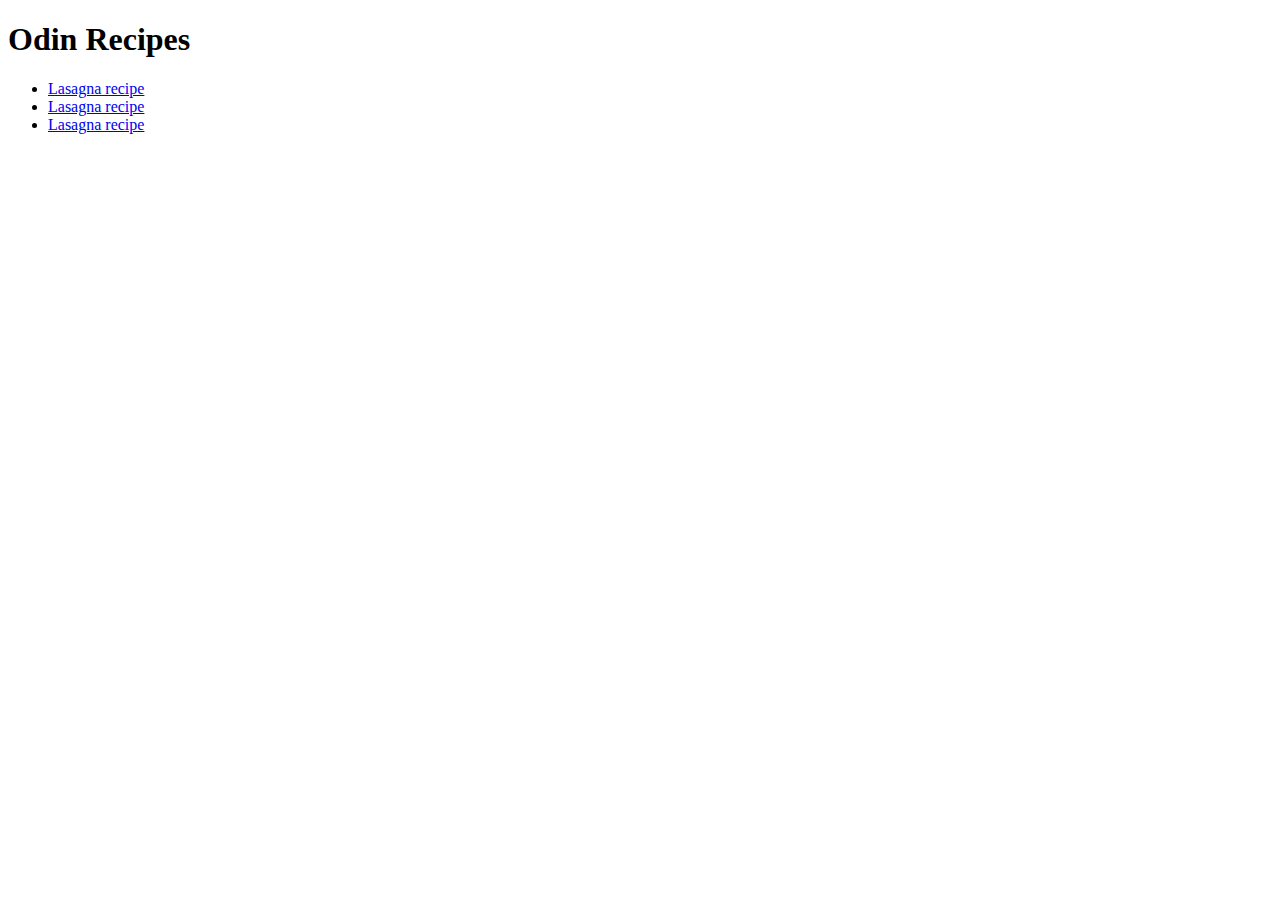
==== index.html @ d563141c "added index" ====
<!DOCTYPE html>
<html lang="en">
<head>
    <meta charset="UTF-8">
    <meta http-equiv="X-UA-Compatible" content="IE=edge">
    <meta name="viewport" content="width=device-width, initial-scale=1.0">
    <title>Document</title>
</head>
<body>
    <h1>Odin Recipes</h1>
    <ul>
        <li><a href="recipes/lasagna.html">Lasagna recipe</a></li>
        <li><a href="recipes/lasagna.html">Lasagna recipe</a></li>
        <li><a href="recipes/lasagna.html">Lasagna recipe</a></li>
</ul>
</body>
</html>
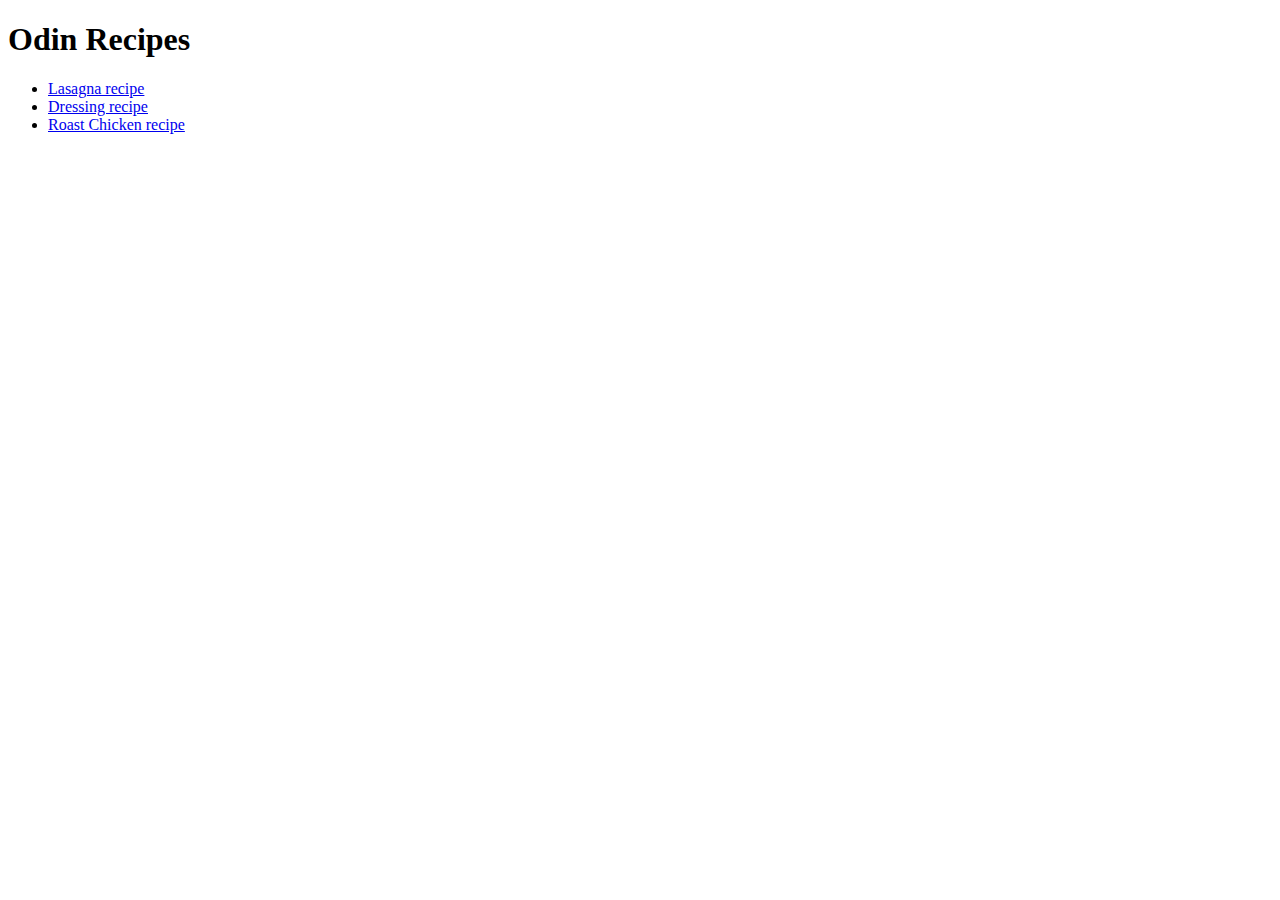
==== commit fd84b039: "Fix index links" ====
--- a/index.html
+++ b/index.html
@@ -10,8 +10,8 @@
     <h1>Odin Recipes</h1>
     <ul>
         <li><a href="recipes/lasagna.html">Lasagna recipe</a></li>
-        <li><a href="recipes/lasagna.html">Lasagna recipe</a></li>
-        <li><a href="recipes/lasagna.html">Lasagna recipe</a></li>
+        <li><a href="recipes/dressing.html">Dressing recipe</a></li>
+        <li><a href="recipes/roastchicken.html">Roast Chicken recipe</a></li>
 </ul>
 </body>
 </html>